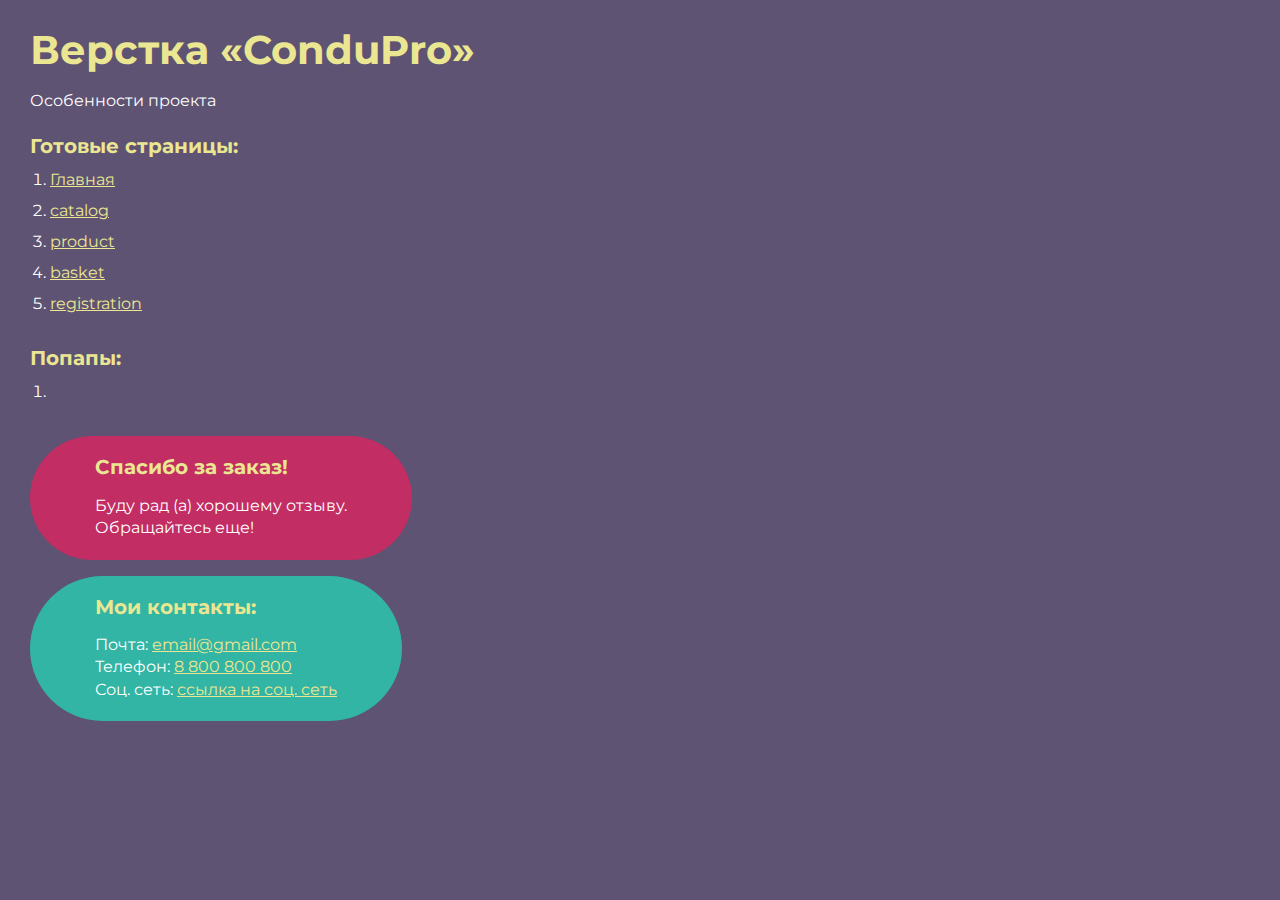
==== index.html @ be82a41e "first commit" ====
<!DOCTYPE html>
<html>

<head>
	<meta charset="UTF-8">
	<meta name="viewport" content="width=device-width, initial-scale=1.0">
	<title>Верстка «ConduPro»</title>
</head>

<body>
	<div class="rootpage">
		<h1>Верстка «ConduPro»</h1>
		<div class="rootpage__info">
			Особенности проекта
		</div>
		<h2>Готовые страницы:</h2>
		<ol class="rootpage__list">
			<li><a target="_blank" href="home.html">Главная</a></li>
			<li><a target="_blank" href="catalog.html">catalog</a></li>
			<li><a target="_blank" href="product.html">product</a></li>
			<li><a target="_blank" href="basket.html">basket</a></li>
			<li><a target="_blank" href="registration.html">registration</a></li>
		</ol>
		<h2>Попапы:</h2>
		<ol class="rootpage__list">
			<li><a target="_blank" href="header.html#callback"></a></li>
		</ol>
		<div class="rootpage__tnx">
			<h2>Спасибо за заказ!</h2>
			<p>Буду рад (а) хорошему отзыву.</p>
			<p>Обращайтесь еще!</p>
		</div>
		<div class="rootpage__contacts">
			<h2>Мои контакты:</h2>
			<p>Почта: <a href="mailto:email@gmail.com">email@gmail.com</a></p>
			<p>Телефон: <a href="tel:8800800800">8 800 800 800</a></p>
			<p>Соц. сеть: <a href="">ссылка на соц. сеть</a></p>
		</div>
	</div>
</body>
<style>
	@charset "UTF-8";
	@import url("https://fonts.googleapis.com/css?family=Montserrat:regular,700&display=swap");

	*,
	*::before,
	*::after {
		padding: 0px;
		margin: 0px;
		border: 0px;
		box-sizing: border-box;
	}

	html,
	body {
		height: 100%;
		margin: 0;
		padding: 0;
		min-width: 320px;
		width: 100%;
		color: #fff;
		background-color: #5e5373;
	}

	body {
		font-family: Montserrat;
		font-size: 100%;
		line-height: 1;
		font-size: 1rem;
	}

	a {
		text-decoration: underline;
		color: #ebe691
	}

	a:visited {
		text-decoration: underline;
		color: #aaa768;
	}

	a:hover {
		text-decoration: none;
	}

	ul li {
		list-style: none;
	}

	img {
		vertical-align: top;
	}

	.wrapper {
		width: 100%;
		min-height: 100%;
		overflow: hidden;
	}

	.rootpage {
		padding: 30px;
		display: flex;
		flex-direction: column;
		align-items: flex-start;
	}

	@media (max-width: 767px) {
		.rootpage {
			padding: 30px 15px;
		}
	}

	h1 {
		color: #ebe691;
		font-size: 2.5rem;
		margin: 0px 0px 1.25rem 0px;
	}

	@media (max-width: 767px) {
		h1 {
			font-size: 1.85rem;
			margin: 0px 0px 1.25rem 0px;
		}
	}

	h2 {
		color: #ebe691;
		font-size: 1.25rem;
		margin: 0px 0px 1rem 0px;
	}

	@media (max-width: 767px) {
		h2 {
			font-size: 1.125rem;
			margin: 0px 0px 1rem 0px;
		}
	}

	.rootpage__info {
		line-height: 140%;
		margin: 0px 0px 1.5rem 0px;
	}

	.rootpage__list {
		margin: 0px 0px 2.25rem 1.25rem;
	}

	.rootpage__list li:not(:last-child) {
		margin: 0px 0px 15px 0px;
	}

	.rootpage__contacts,
	.rootpage__tnx {
		border-radius: 200px;
		padding: 20px 65px;
		line-height: 140%;
	}

	@media (max-width: 767px) {

		.rootpage__contacts,
		.rootpage__tnx {
			border-radius: 40px;
			padding: 20px;
		}
	}

	.rootpage__contacts {
		background: #32b5a4;

	}

	.rootpage__contacts a {
		color: #ebe691;
	}

	.rootpage__tnx {
		background: #c22d63;
		margin: 0px 0px 1rem 0px;
	}
</style>

</html>
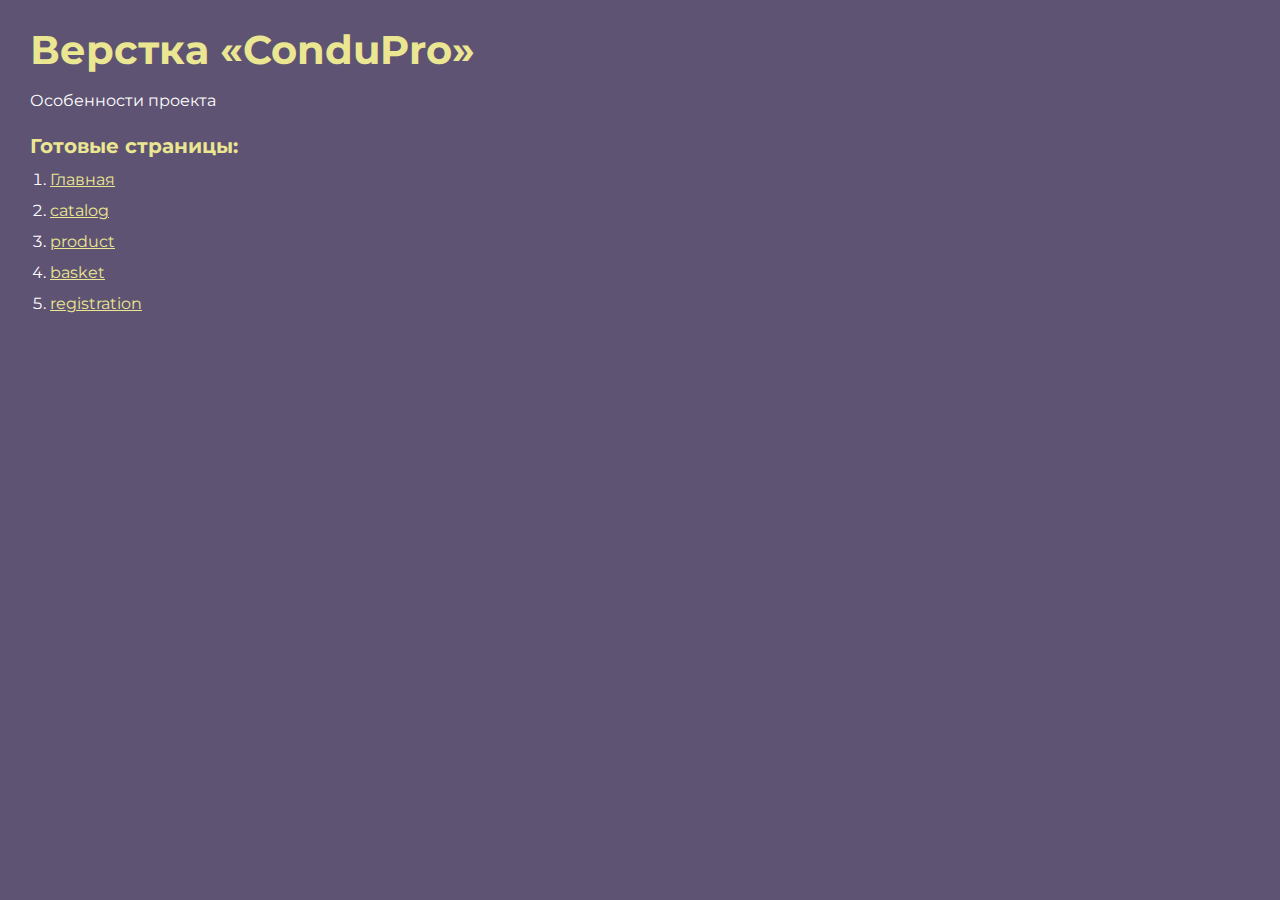
==== commit 5feae757: "Update index.html" ====
--- a/index.html
+++ b/index.html
@@ -21,21 +21,6 @@
 			<li><a target="_blank" href="basket.html">basket</a></li>
 			<li><a target="_blank" href="registration.html">registration</a></li>
 		</ol>
-		<h2>Попапы:</h2>
-		<ol class="rootpage__list">
-			<li><a target="_blank" href="header.html#callback"></a></li>
-		</ol>
-		<div class="rootpage__tnx">
-			<h2>Спасибо за заказ!</h2>
-			<p>Буду рад (а) хорошему отзыву.</p>
-			<p>Обращайтесь еще!</p>
-		</div>
-		<div class="rootpage__contacts">
-			<h2>Мои контакты:</h2>
-			<p>Почта: <a href="mailto:email@gmail.com">email@gmail.com</a></p>
-			<p>Телефон: <a href="tel:8800800800">8 800 800 800</a></p>
-			<p>Соц. сеть: <a href="">ссылка на соц. сеть</a></p>
-		</div>
 	</div>
 </body>
 <style>
@@ -180,4 +165,4 @@
 	}
 </style>
 
-</html>+</html>
